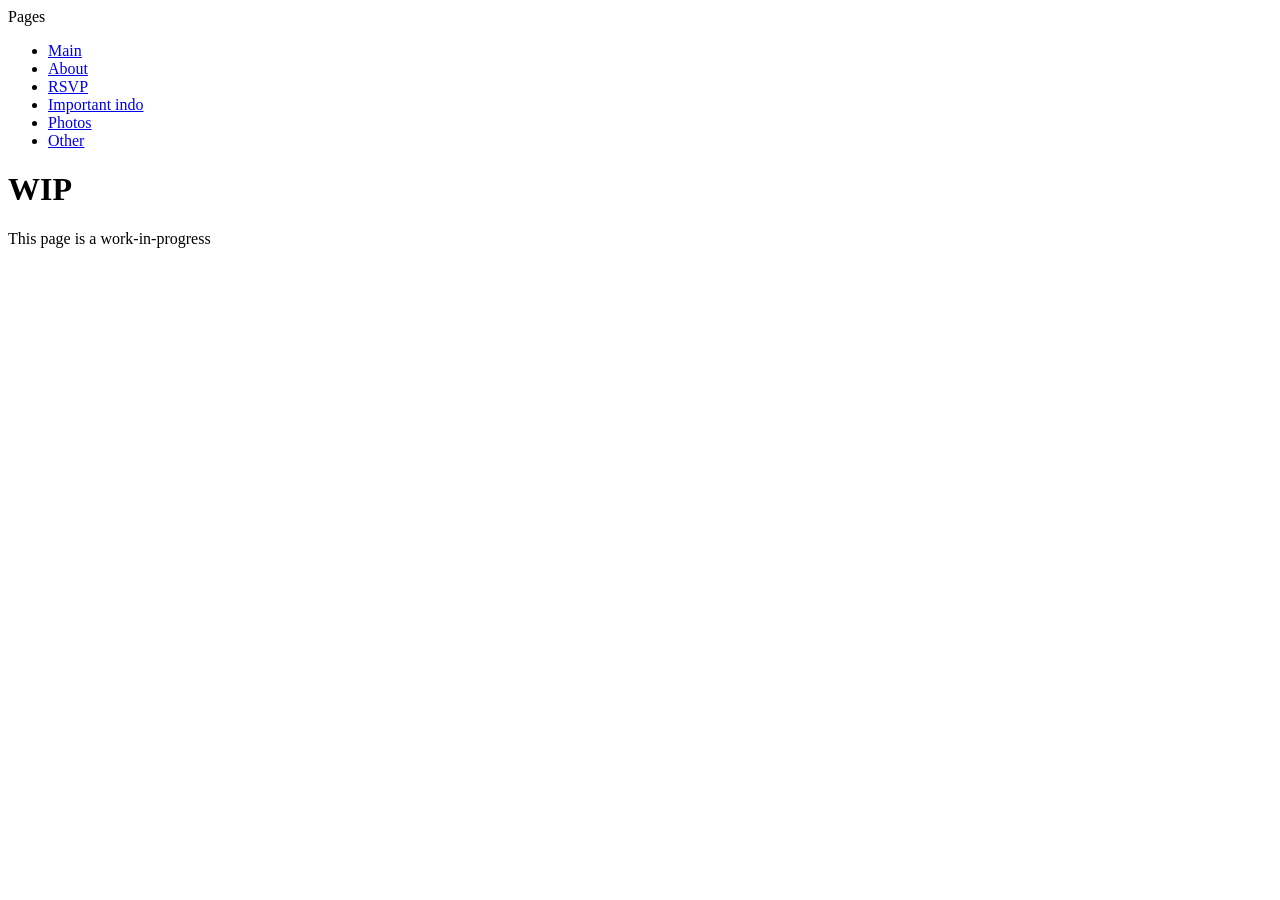
==== index.html @ 455e2f30 "Update and rename main.html to index.html No clue how Github Pages works" ====
<!DOCTYPE html>
<html lang="en">
<head>
    <meta charset="UTF-8">
    <meta name="viewport" content="width=device-width, initial-scale=1.0">
    <title>The Wedding of Luke and Natalka</title>
    <link rel="stylesheet" href="style.css">
</head>
<body>

    <nav>
        <div class="logo">Pages</div>
        <ul>
            <li><a href="index.html">Main</a></li>
            <li><a href="about.html">About</a></li>
            <li><a href="RSVP.html">RSVP</a></li>
            <li><a href="info.html">Important indo</a></li>
            <li><a href="gallery.html">Photos</a></li>
            <li><a href="other.html">Other</a></li>
        </ul>
    </nav>

    <main>
        <h1>WIP</h1>
        <p>This page is a work-in-progress</p>
    </main>

</body>
</html>
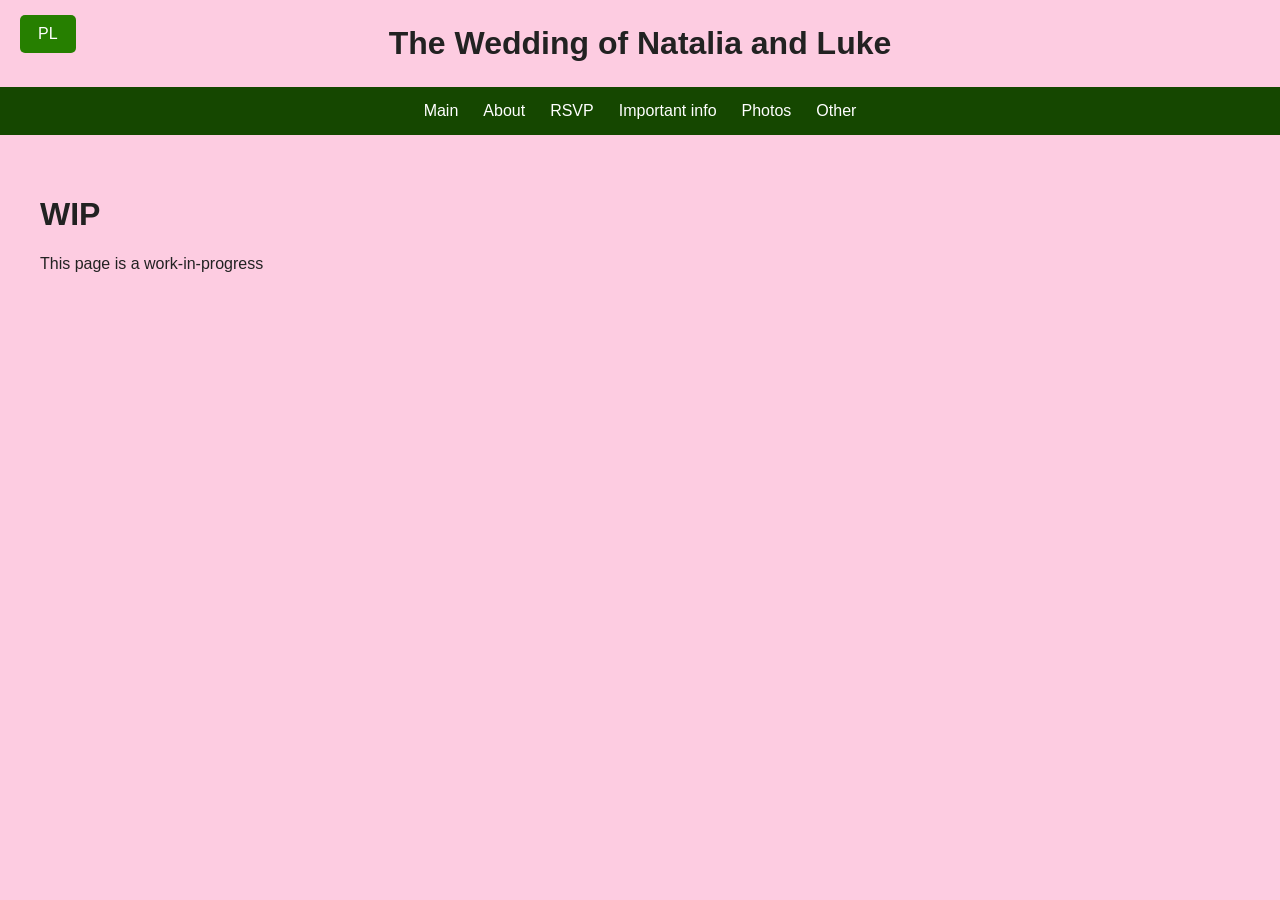
==== commit fc443060: "23.11.2026 Todo: Fill out pages Add pictures Add index2/info2/... in Polish Add a maps graphic" ====
--- a/index.html
+++ b/index.html
@@ -1,30 +1,38 @@
-
-<!DOCTYPE html>
-<html lang="en">
-<head>
-    <meta charset="UTF-8">
-    <meta name="viewport" content="width=device-width, initial-scale=1.0">
-    <title>The Wedding of Luke and Natalka</title>
-    <link rel="stylesheet" href="style.css">
-</head>
-<body>
-
-    <nav>
-        <div class="logo">Pages</div>
-        <ul>
-            <li><a href="index.html">Main</a></li>
-            <li><a href="about.html">About</a></li>
-            <li><a href="RSVP.html">RSVP</a></li>
-            <li><a href="info.html">Important indo</a></li>
-            <li><a href="gallery.html">Photos</a></li>
-            <li><a href="other.html">Other</a></li>
-        </ul>
-    </nav>
-
-    <main>
-        <h1>WIP</h1>
-        <p>This page is a work-in-progress</p>
-    </main>
-
-</body>
-</html>
+
+<!DOCTYPE html>
+<html lang="en">
+<head>
+    <meta charset="UTF-8">
+    <meta name="viewport" content="width=device-width, initial-scale=1.0">
+    <title>The Wedding of Luke and Natalka</title>
+    <link rel="stylesheet" href="styles.css">
+</head>
+<body>
+
+    <!-- Top-left button -->
+    <a href="index2.html" class="top-button">PL</a>
+
+    <!-- Centred title -->
+    <header>
+        <h1>The Wedding of Natalia and Luke</h1>
+    </header>
+
+    <!-- Navigation bar -->
+    <nav>
+        <ul>
+            <li><a href="index.html">Main</a></li>
+            <li><a href="about.html">About</a></li>
+            <li><a href="RSVP.html">RSVP</a></li>
+            <li><a href="info.html">Important info</a></li>
+            <li><a href="gallery.html">Photos</a></li>
+            <li><a href="other.html">Other</a></li>
+        </ul>
+    </nav>
+
+    <main>
+        <h1>WIP</h1>
+        <p>This page is a work-in-progress</p>
+    </main>
+
+</body>
+</html>
--- a/styles.css
+++ b/styles.css
@@ -0,0 +1,72 @@
+
+/* General page styling */
+body {
+    margin: 0;
+    font-family: Arial, sans-serif;
+    background-color: #fdcce1;
+    color: #222;
+}
+
+/* Top-left button */
+.top-button {
+    position: absolute;
+    top: 15px;
+    left: 20px;
+    background-color: #267f00;
+    color: white;
+    padding: 10px 18px;
+    text-decoration: none;
+    border-radius: 5px;
+    font-size: 16px;
+}
+
+.top-button:hover {
+    background-color: #37b700;
+}
+
+/* Centred title */
+header {
+    text-align: center;
+    padding: 25px 0;
+    background-color: #fdcce1;
+}
+
+header h1 {
+    margin: 0;
+    font-size: 32px;
+}
+
+/* Navigation bar */
+nav {
+    background-color: #154700;
+    color: white;
+    display: flex;
+    justify-content: center;
+    align-items: center;
+    padding: 15px 40px;
+}
+
+/* Navigation links */
+nav ul {
+    list-style: none;
+    display: flex;
+    gap: 25px;
+    margin: 0;
+    padding: 0;
+}
+
+nav a {
+    color: white;
+    text-decoration: none;
+    font-size: 16px;
+}
+
+/* Hover effect */
+nav a:hover {
+    color: #80bfff;
+}
+
+/* Main content */
+main {
+    padding: 40px;
+}
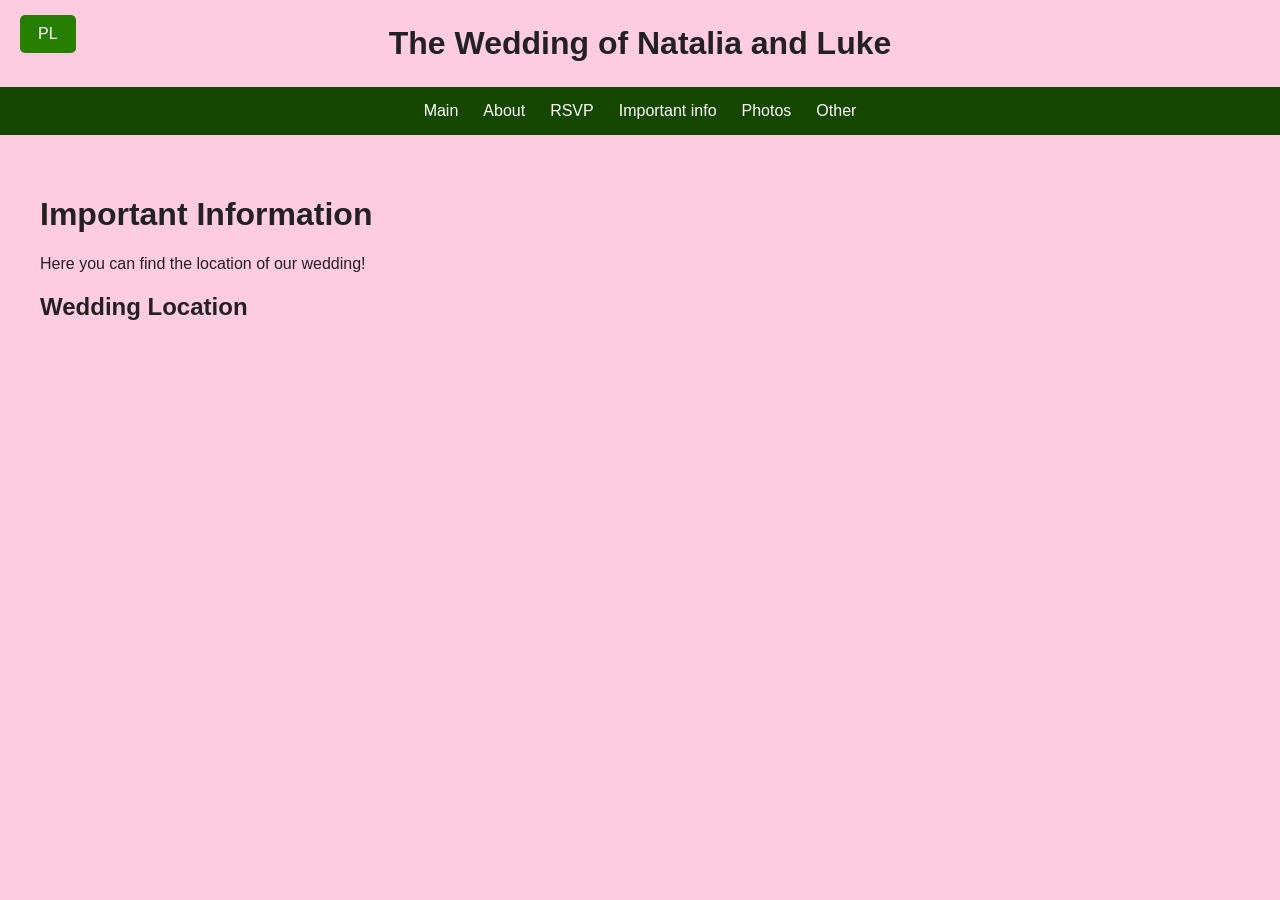
==== commit da4e4944: "Update index.html" ====
--- a/index.html
+++ b/index.html
@@ -30,8 +30,23 @@
     </nav>
 
     <main>
-        <h1>WIP</h1>
-        <p>This page is a work-in-progress</p>
+        <h1>Important Information</h1>
+        <p>Here you can find the location of our wedding!</p>
+
+        <!-- Google Maps -->
+        <section class="map-section">
+            <h2>Wedding Location</h2>
+
+            <iframe
+		src="https://www.google.com/maps/embed?pb=!1m18!1m12!1m3!1d3082.4616697020037!2d21.017738315932807!3d52.246443580962854!2m3!1f0!2f0!3f0!3m2!1i1024!2i768!4f13.1!3m3!1m2!1s0x471ecc66429617f1%3A0x8abd0d32558c3141!2sSt.%20Anne's%20Church!5e0!3m2!1sen!2spl!4v1795708405370!5m2!1sen!2spl" 
+		width="600" 
+		height="450" 
+		style="border:0;" 
+		allowfullscreen="" 
+		loading="lazy" 
+		referrerpolicy="strict-origin-when-cross-origin">
+	    </iframe>
+        </section>
     </main>
 
 </body>
